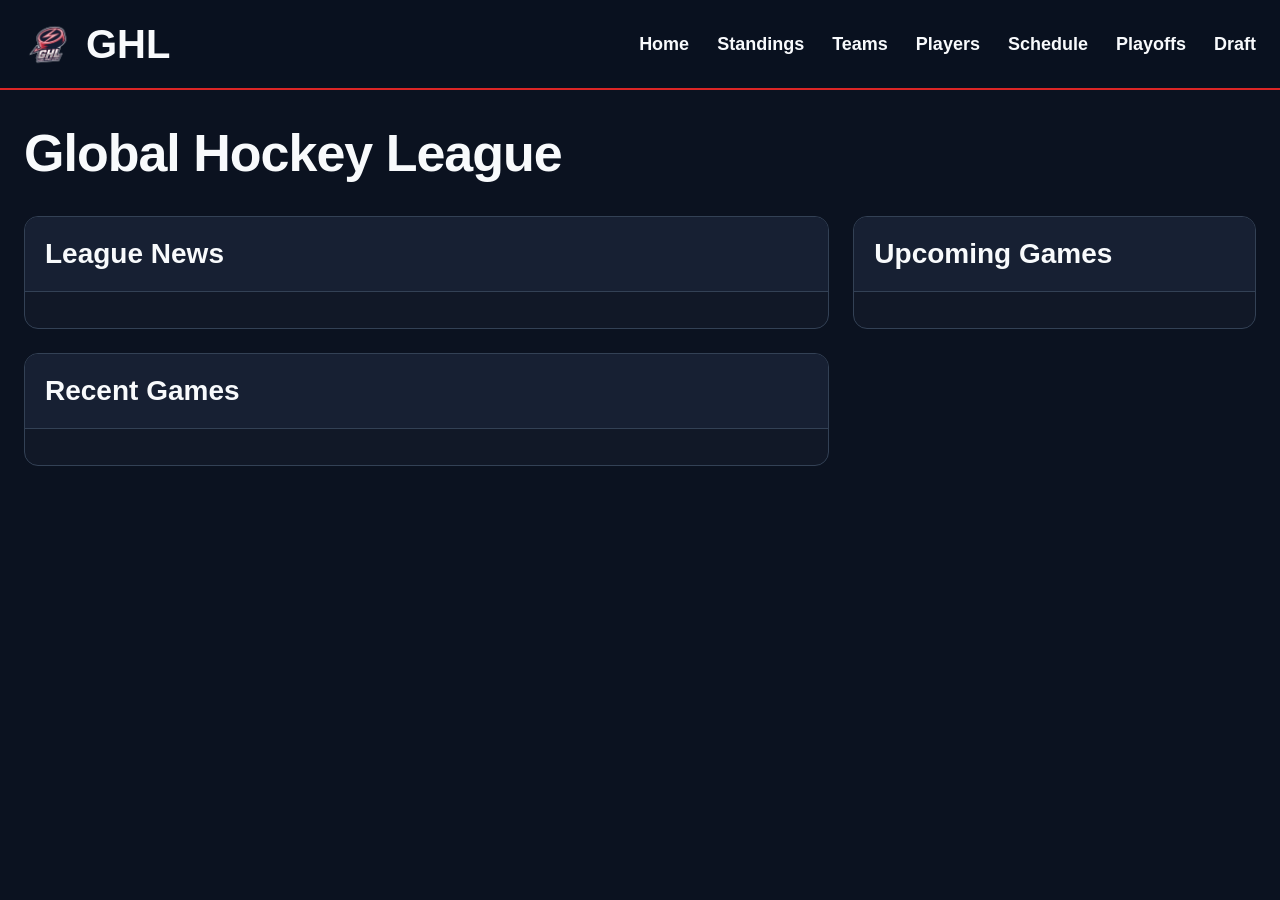
==== index.html @ 882de24a "2.3" ====
<!DOCTYPE html>
<html lang="en">
<head>

<meta charset="UTF-8">

<meta
name="viewport"
content="width=device-width, initial-scale=1.0">

<title>GHL</title>

<link rel="stylesheet" href="style.css">
<script src="helpers.js"></script>

<style>

.home-layout{

display:grid;

grid-template-columns:
2fr 1fr;

gap:24px;

}

.home-column{

display:flex;
flex-direction:column;

gap:24px;

}

.home-card{

background:#111827;

border:
1px solid #334155;

border-radius:14px;

overflow:hidden;

}

.home-card-header{

display:flex;
align-items:center;
justify-content:space-between;

padding:16px 20px;

background:#172033;

border-bottom:
1px solid #334155;

}

.home-card-title{

font-size:28px;
font-weight:900;

}

.home-card-body{

padding:18px;

}

/* =========================
   NEWS
========================= */

.news-list{

display:flex;
flex-direction:column;

gap:16px;

}

.news-item{

padding-bottom:16px;

border-bottom:
1px solid #334155;

}

.news-item:last-child{

border-bottom:none;
padding-bottom:0;

}

.news-headline{

font-size:20px;
font-weight:800;

line-height:1.4;

margin-bottom:8px;

}

.news-meta{

font-size:14px;
color:#94a3b8;

margin-bottom:10px;

}

.news-text{

font-size:15px;

line-height:1.6;

color:#e2e8f0;

}

/* =========================
   GAMES
========================= */

.games-list{

display:flex;
flex-direction:column;

gap:12px;

}

.game-card{

display:flex;
align-items:center;
justify-content:space-between;

background:#1b2432;

border:
1px solid #334155;

border-radius:12px;

padding:14px 18px;

transition:.15s;

}

.game-card:hover{

background:#243246;

transform:translateY(-1px);

}

.game-team{

display:flex;
align-items:center;

gap:12px;

width:220px;

}

.game-team img{

width:40px;
height:40px;

object-fit:contain;

}

.game-team-name{

font-size:17px;
font-weight:700;

}

.game-center{

display:flex;
flex-direction:column;
align-items:center;
justify-content:center;

gap:4px;

min-width:160px;

}

.game-score{

font-size:30px;
font-weight:900;

}

.game-status{

font-size:13px;
font-weight:700;

color:#94a3b8;

}

.game-date{

font-size:13px;

color:#94a3b8;

}

@media(max-width:1200px){

.home-layout{

grid-template-columns:1fr;

}

}

@media(max-width:850px){

.game-card{

flex-direction:column;

gap:14px;

}

.game-team{

width:100%;

justify-content:center;

}

}

</style>

</head>
<body>

<header>

<div class="nav">

<a class="brand" href="index.html">

<img src="GHL.png">

<span>GHL</span>

</a>

<div class="links">

<a href="index.html" class="active">Home</a>
<a href="standings.html">Standings</a>
<a href="teams.html">Teams</a>
<a href="players.html">Players</a>
<a href="schedule.html">Schedule</a>
<a href="playoffs.html">Playoffs</a>
<a href="draft.html">Draft</a>

</div>

</div>

</header>

<div class="container">

<div class="page-title">

Global Hockey League

</div>

<div class="home-layout">

<!-- =========================
     LEFT
========================= -->

<div class="home-column">

<!-- NEWS -->

<div class="home-card">

<div class="home-card-header">

<div class="home-card-title">

League News

</div>

</div>

<div
class="home-card-body"
id="newsFeed">

</div>

</div>

<!-- RECENT GAMES -->

<div class="home-card">

<div class="home-card-header">

<div class="home-card-title">

Recent Games

</div>

</div>

<div
class="home-card-body"
id="recentGames">

</div>

</div>

</div>

<!-- =========================
     RIGHT
========================= -->

<div class="home-column">

<!-- UPCOMING -->

<div class="home-card">

<div class="home-card-header">

<div class="home-card-title">

Upcoming Games

</div>

</div>

<div
class="home-card-body"
id="upcomingGames">

</div>

</div>

</div>

</div>

</div>

<script>

async function loadLeague() {

    const response =
        await fetch("league.json");

    return await response.json();

}

function latestStats(player) {

    return player.stats?.[
        player.stats.length - 1
    ] || {};

}

function getPlayerPoints(stats) {

    return (
        (stats.evG || 0) +
        (stats.ppG || 0) +
        (stats.shG || 0) +
        (stats.evA || 0) +
        (stats.ppA || 0) +
        (stats.shA || 0)
    );

}

function formatDate(day) {

    if (!day) {

        return "";

    }

    return new Date(day)
    .toLocaleDateString(
        "en-US",
        {

            weekday:"short",
            month:"short",
            day:"numeric"

        }
    );

}

loadLeague().then(data => {

    const teams = {};

    data.teams.forEach(team => {

        teams[team.tid] = team;

    });

    // =========================
    // NEWS
    // =========================

    const leaders =
        [...data.players]
        .sort((a, b) => {

            return (
                getPlayerPoints(
                    latestStats(b)
                )
            ) - (
                getPlayerPoints(
                    latestStats(a)
                )
            );

        })
        .slice(0,6);

    document
    .getElementById("newsFeed")
    .innerHTML =
        `
        <div class="news-list">

        ${leaders.map(player => {

            const stats =
                currentSeasonStats(player, currentSeason(data));

            const team =
                teams[player.tid];

            return `

            <div class="news-item">

                <div class="news-headline">

                    <a
                    href="player.html?pid=${player.pid}">

                        ${player.firstName}
                        ${player.lastName}

                    </a>

                    continues dominant season

                </div>

                <div class="news-meta">

                    ${
                        team?.region || ""
                    }
                    ${
                        team?.name || ""
                    }

                </div>

                <div class="news-text">

                    ${
                        player.firstName
                    }
                    ${
                        player.lastName
                    }

                    now has

                    <strong>

                        ${
                            getPlayerPoints(
                                stats
                            )
                        }
                        points

                    </strong>

                    in

                    ${
                        stats.gp || 0
                    }
                    games this season.

                </div>

            </div>

            `;

        }).join("")}

        </div>
        `;

    // =========================
    // RECENT GAMES
    // =========================

    const completedGames =
        [...data.games]
        .filter(game => {

            return (
                game.homePts !== undefined
            );

        })
        .slice(-10)
        .reverse();

    document
    .getElementById("recentGames")
    .innerHTML =
        `
        <div class="games-list">

        ${completedGames.map(game => {

            const home =
                teams[game.homeTid];

            const away =
                teams[game.awayTid];

            return `

            <a
            href="game.html?gid=${game.gid}">

                <div class="game-card">

                    <!-- AWAY -->

                    <div class="game-team">

                        <img
                        src="${
                            away.imgURL ||
                            away.imgURLSmall ||
                            "GHL.png"
                        }">

                        <div class="game-team-name">

                            ${away.region}

                        </div>

                    </div>

                    <!-- CENTER -->

                    <div class="game-center">

                        <div class="game-score">

                            ${game.awayPts}
                            -
                            ${game.homePts}

                        </div>

                        <div class="game-status">

                            FINAL

                        </div>

                        <div class="game-date">

                            ${formatDate(game.day)}

                        </div>

                    </div>

                    <!-- HOME -->

                    <div class="game-team">

                        <img
                        src="${
                            home.imgURL ||
                            home.imgURLSmall ||
                            "GHL.png"
                        }">

                        <div class="game-team-name">

                            ${home.region}

                        </div>

                    </div>

                </div>

            </a>

            `;

        }).join("")}

        </div>
        `;

    // =========================
    // UPCOMING GAMES
    // =========================

    const upcoming =
        (data.schedule || [])
        .slice(0,10);

    document
    .getElementById("upcomingGames")
    .innerHTML =
        `
        <div class="games-list">

        ${upcoming.map(game => {

            const home =
                teams[game.homeTid];

            const away =
                teams[game.awayTid];

            return `

            <div class="game-card">

                <!-- AWAY -->

                <div class="game-team">

                    <img
                    src="${
                        away.imgURL ||
                        away.imgURLSmall ||
                        "GHL.png"
                    }">

                    <div class="game-team-name">

                        ${away.region}

                    </div>

                </div>

                <!-- CENTER -->

                <div class="game-center">

                    <div class="game-score">

                        VS

                    </div>

                    <div class="game-status">

                        UPCOMING

                    </div>

                    <div class="game-date">

                        ${formatDate(game.day)}

                    </div>

                </div>

                <!-- HOME -->

                <div class="game-team">

                    <img
                    src="${
                        home.imgURL ||
                        home.imgURLSmall ||
                        "GHL.png"
                    }">

                    <div class="game-team-name">

                        ${home.region}

                    </div>

                </div>

            </div>

            `;

        }).join("")}

        </div>
        `;

});

</script>

</body>
</html>
---- style.css ----
/* =========================
   GLOBAL
========================= */

*{

margin:0;
padding:0;
box-sizing:border-box;

}

body{

background:#0b1220;

color:#f8fafc;

font-family:
"Segoe UI",
Tahoma,
Geneva,
Verdana,
sans-serif;

line-height:1.5;

}

a{

color:#f8fafc;
text-decoration:none;

}

.container{

max-width:1600px;

margin:auto;

padding:24px;

}

.page-title{

font-size:52px;
font-weight:900;

margin-bottom:24px;

letter-spacing:-1px;

}

/* =========================
   NAVBAR
========================= */

header{

background:#09111f;

border-bottom:
2px solid #dc2626;

position:sticky;

top:0;

z-index:1000;

}

.nav{

display:flex;
justify-content:space-between;
align-items:center;

padding:14px 24px;

max-width:1800px;

margin:auto;

}

.brand{

display:flex;
align-items:center;

gap:14px;

font-size:40px;
font-weight:900;

}

.brand img{

width:48px;
height:48px;

object-fit:contain;

}

.links{

display:flex;
align-items:center;

gap:28px;

}

.links a{

font-size:18px;
font-weight:700;

transition:.15s;

position:relative;

}

.links a:hover{

color:#ef4444;

}

.links a::after{

content:"";

position:absolute;

left:0;
bottom:-8px;

width:0;
height:2px;

background:#ef4444;

transition:.15s;

}

.links a:hover::after{

width:100%;

}

/* =========================
   CARDS
========================= */

.card{

background:#111827;

border:
1px solid #334155;

border-radius:12px;

padding:20px;

margin-bottom:24px;

}

.card h2{

font-size:28px;
font-weight:800;

margin-bottom:18px;

}

/* =========================
   TABLES
========================= */

table{

width:100%;

border-collapse:collapse;

}

th,
td{

padding:10px 12px;

border-bottom:
1px solid #334155;

text-align:left;

}

th{

background:#172033;

font-weight:800;

cursor:pointer;

white-space:nowrap;

position:sticky;
top:78px;

z-index:2;

transition:.15s;

}

th:hover{

background:#1e293b;

}

tr:nth-child(even){

background:
rgba(255,255,255,0.02);

}

tr:hover td{

background:#1b2432;

}

th.asc::after{

content:" ▲";

font-size:12px;

color:#60a5fa;

}

th.desc::after{

content:" ▼";

font-size:12px;

color:#60a5fa;

}

/* =========================
   TEAM / PLAYER CELLS
========================= */

.teamcell,
.player-cell{

display:flex;
align-items:center;

gap:10px;

font-weight:700;

}

.logo{

width:34px;
height:34px;

object-fit:contain;

}

.player-face{

width:38px;
height:38px;

border-radius:6px;

background:#1b2432;

padding:2px;

}

/* =========================
   BUTTONS
========================= */

button{

background:#1e293b;

border:
1px solid #475569;

border-radius:8px;

color:white;

padding:10px 16px;

font-size:15px;
font-weight:700;

cursor:pointer;

transition:.15s;

}

button:hover{

background:#334155;

}

button.active{

background:#dc2626;

border-color:#ef4444;

}

/* =========================
   FILTERS
========================= */

.filters{

display:flex;
gap:12px;

margin-bottom:20px;

flex-wrap:wrap;

}

/* =========================
   HOME PAGE
========================= */

.home-grid{

display:grid;

grid-template-columns:
2fr 1fr;

gap:24px;

}

.main-column,
.side-column{

display:flex;
flex-direction:column;

}

.scorecard{

display:flex;
align-items:center;
justify-content:space-between;

background:#1b2432;

border:
1px solid #334155;

border-radius:10px;

padding:14px 18px;

margin-bottom:10px;

transition:.15s;

font-weight:700;

}

.scorecard:hover{

background:#243246;

transform:translateY(-1px);

}

.score{

font-size:26px;
font-weight:900;

}

.news-item{

padding:14px 0;

border-bottom:
1px solid #334155;

}

.news-item:last-child{

border-bottom:none;

}

.news-title{

font-size:17px;
font-weight:700;

line-height:1.5;

}

/* =========================
   STANDINGS
========================= */

.standings-header{

display:flex;
justify-content:space-between;
align-items:center;

gap:20px;

margin-bottom:24px;

flex-wrap:wrap;

}

.standings-group-title{

font-size:34px;
font-weight:900;

margin-bottom:16px;

margin-top:10px;

}

.standings-section{

margin-bottom:40px;

}

.positive{

color:#22c55e;
font-weight:700;

}

.negative{

color:#ef4444;
font-weight:700;

}

/* =========================
   PLAYOFFS
========================= */

.playoff-wrapper{

overflow-x:auto;

padding-bottom:20px;

}

/* =========================
   FORMS
========================= */

input,
select{

background:#111827;

border:
1px solid #334155;

border-radius:8px;

color:white;

padding:12px 14px;

font-size:15px;

outline:none;

}

input:focus,
select:focus{

border-color:#ef4444;

}

/* =========================
   SCROLLBAR
========================= */

::-webkit-scrollbar{

width:10px;
height:10px;

}

::-webkit-scrollbar-track{

background:#111827;

}

::-webkit-scrollbar-thumb{

background:#334155;

border-radius:10px;

}

::-webkit-scrollbar-thumb:hover{

background:#475569;

}

/* =========================
   MOBILE
========================= */

@media(max-width:1200px){

.home-grid{

grid-template-columns:1fr;

}

}

@media(max-width:900px){

.page-title{

font-size:38px;

}

.nav{

flex-direction:column;

gap:14px;

align-items:flex-start;

}

.links{

flex-wrap:wrap;

gap:16px;

}

.brand{

font-size:32px;

}

th{

top:128px;

}

}

@media(max-width:700px){

.container{

padding:14px;

}

.page-title{

font-size:34px;

}

.links a{

font-size:16px;

}

.card{

padding:14px;

}

.score{

font-size:20px;

}

}
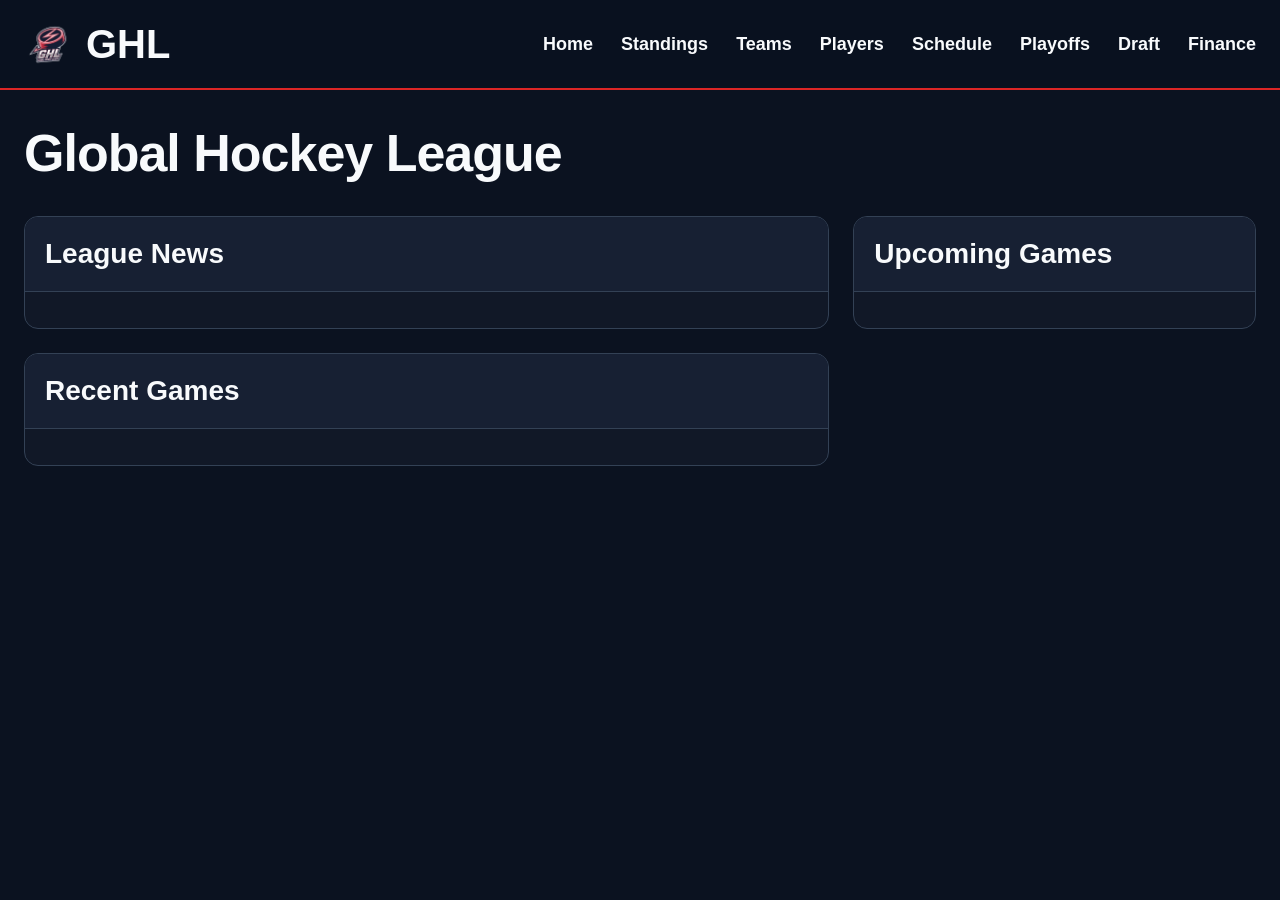
==== commit 9eb5f870: "2.5" ====
--- a/index.html
+++ b/index.html
@@ -295,6 +295,7 @@
 <a href="schedule.html">Schedule</a>
 <a href="playoffs.html">Playoffs</a>
 <a href="draft.html">Draft</a>
+<a href="finance.html">Finance</a>
 
 </div>
 
@@ -400,20 +401,11 @@
 
 <script>
 
-async function loadLeague() {
-
-    const response =
-        await fetch("league.json");
-
-    return await response.json();
-
-}
-
-function latestStats(player) {
-
-    return player.stats?.[
-        player.stats.length - 1
-    ] || {};
+async 
+
+function currentSeasonStats(player, data) {
+
+    return currentSeasonStats(player, data);
 
 }
 
@@ -492,7 +484,7 @@
         ${leaders.map(player => {
 
             const stats =
-                currentSeasonStats(player, currentSeason(data));
+                currentSeasonStats(player, data);
 
             const team =
                 teams[player.tid];
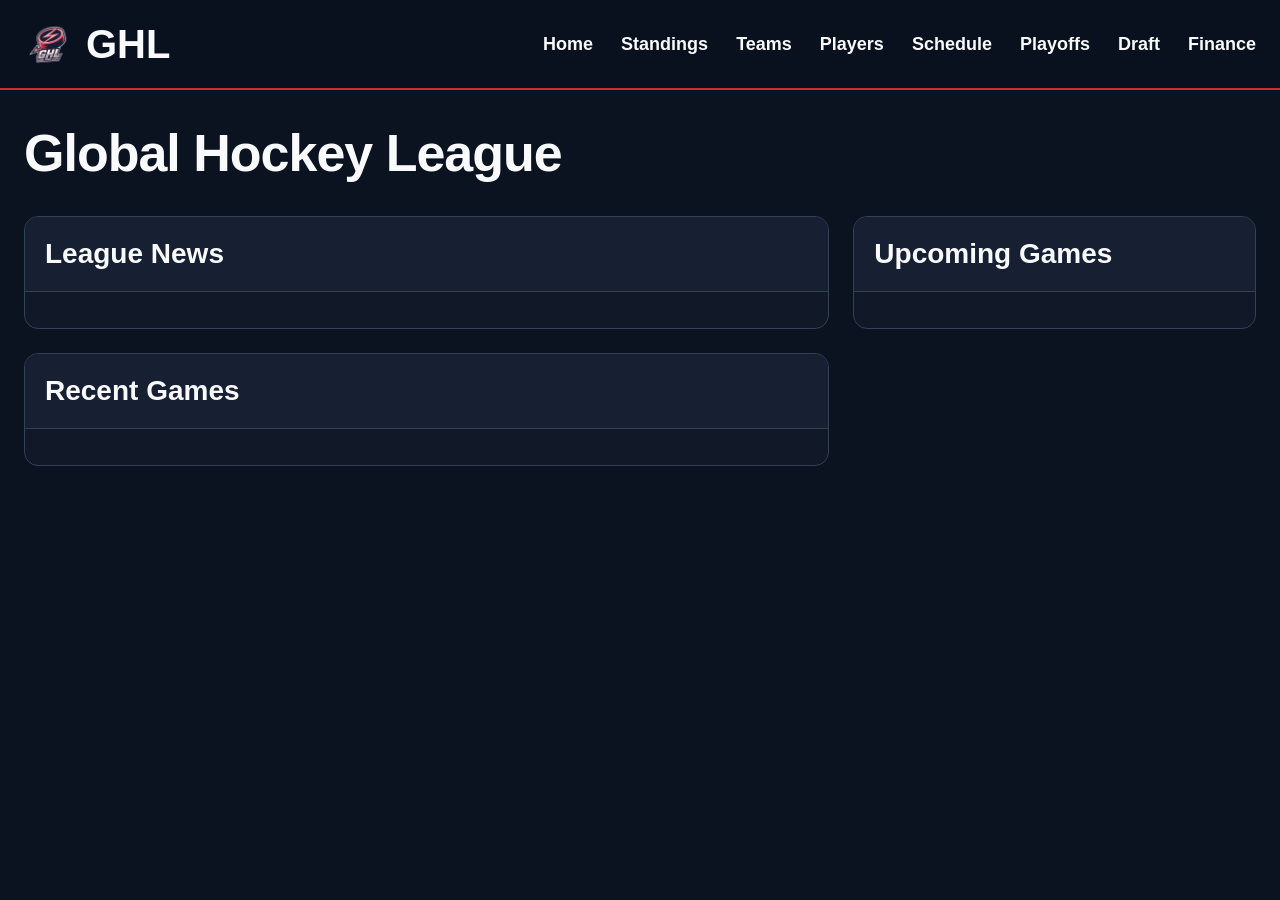
==== commit b8b4f62d: "2.6" ====
--- a/index.html
+++ b/index.html
@@ -403,11 +403,7 @@
 
 async 
 
-function currentSeasonStats(player, data) {
-
-    return currentSeasonStats(player, data);
-
-}
+
 
 function getPlayerPoints(stats) {
 
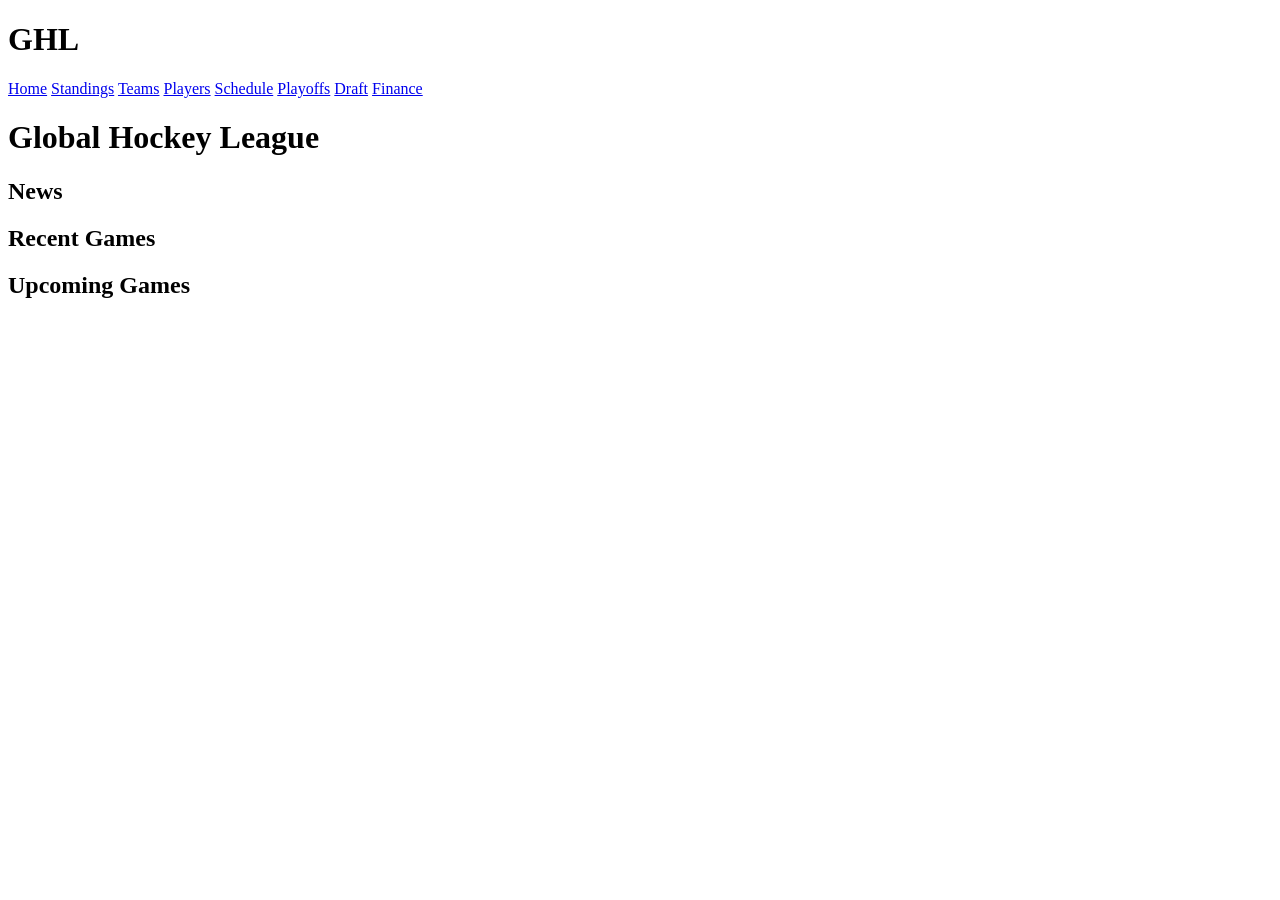
==== commit 4d203da3: "3.0" ====
--- a/index.html
+++ b/index.html
@@ -1,294 +1,18 @@
 <!DOCTYPE html>
 <html lang="en">
 <head>
-
 <meta charset="UTF-8">
-
-<meta
-name="viewport"
-content="width=device-width, initial-scale=1.0">
-
+<meta name="viewport" content="width=device-width, initial-scale=1.0">
 <title>GHL</title>
-
-<link rel="stylesheet" href="style.css">
-<script src="helpers.js"></script>
-
-<style>
-
-.home-layout{
-
-display:grid;
-
-grid-template-columns:
-2fr 1fr;
-
-gap:24px;
-
-}
-
-.home-column{
-
-display:flex;
-flex-direction:column;
-
-gap:24px;
-
-}
-
-.home-card{
-
-background:#111827;
-
-border:
-1px solid #334155;
-
-border-radius:14px;
-
-overflow:hidden;
-
-}
-
-.home-card-header{
-
-display:flex;
-align-items:center;
-justify-content:space-between;
-
-padding:16px 20px;
-
-background:#172033;
-
-border-bottom:
-1px solid #334155;
-
-}
-
-.home-card-title{
-
-font-size:28px;
-font-weight:900;
-
-}
-
-.home-card-body{
-
-padding:18px;
-
-}
-
-/* =========================
-   NEWS
-========================= */
-
-.news-list{
-
-display:flex;
-flex-direction:column;
-
-gap:16px;
-
-}
-
-.news-item{
-
-padding-bottom:16px;
-
-border-bottom:
-1px solid #334155;
-
-}
-
-.news-item:last-child{
-
-border-bottom:none;
-padding-bottom:0;
-
-}
-
-.news-headline{
-
-font-size:20px;
-font-weight:800;
-
-line-height:1.4;
-
-margin-bottom:8px;
-
-}
-
-.news-meta{
-
-font-size:14px;
-color:#94a3b8;
-
-margin-bottom:10px;
-
-}
-
-.news-text{
-
-font-size:15px;
-
-line-height:1.6;
-
-color:#e2e8f0;
-
-}
-
-/* =========================
-   GAMES
-========================= */
-
-.games-list{
-
-display:flex;
-flex-direction:column;
-
-gap:12px;
-
-}
-
-.game-card{
-
-display:flex;
-align-items:center;
-justify-content:space-between;
-
-background:#1b2432;
-
-border:
-1px solid #334155;
-
-border-radius:12px;
-
-padding:14px 18px;
-
-transition:.15s;
-
-}
-
-.game-card:hover{
-
-background:#243246;
-
-transform:translateY(-1px);
-
-}
-
-.game-team{
-
-display:flex;
-align-items:center;
-
-gap:12px;
-
-width:220px;
-
-}
-
-.game-team img{
-
-width:40px;
-height:40px;
-
-object-fit:contain;
-
-}
-
-.game-team-name{
-
-font-size:17px;
-font-weight:700;
-
-}
-
-.game-center{
-
-display:flex;
-flex-direction:column;
-align-items:center;
-justify-content:center;
-
-gap:4px;
-
-min-width:160px;
-
-}
-
-.game-score{
-
-font-size:30px;
-font-weight:900;
-
-}
-
-.game-status{
-
-font-size:13px;
-font-weight:700;
-
-color:#94a3b8;
-
-}
-
-.game-date{
-
-font-size:13px;
-
-color:#94a3b8;
-
-}
-
-@media(max-width:1200px){
-
-.home-layout{
-
-grid-template-columns:1fr;
-
-}
-
-}
-
-@media(max-width:850px){
-
-.game-card{
-
-flex-direction:column;
-
-gap:14px;
-
-}
-
-.game-team{
-
-width:100%;
-
-justify-content:center;
-
-}
-
-}
-
-</style>
-
 </head>
+
 <body>
 
 <header>
-
-<div class="nav">
-
-<a class="brand" href="index.html">
-
-<img src="GHL.png">
-
-<span>GHL</span>
-
-</a>
-
-<div class="links">
-
-<a href="index.html" class="active">Home</a>
+<h1>GHL</h1>
+
+<nav>
+<a href="index.html">Home</a>
 <a href="standings.html">Standings</a>
 <a href="teams.html">Teams</a>
 <a href="players.html">Players</a>
@@ -296,473 +20,312 @@
 <a href="playoffs.html">Playoffs</a>
 <a href="draft.html">Draft</a>
 <a href="finance.html">Finance</a>
-
-</div>
-
-</div>
-
+</nav>
 </header>
 
-<div class="container">
-
-<div class="page-title">
-
-Global Hockey League
-
-</div>
-
-<div class="home-layout">
-
-<!-- =========================
-     LEFT
-========================= -->
-
-<div class="home-column">
-
-<!-- NEWS -->
-
-<div class="home-card">
-
-<div class="home-card-header">
-
-<div class="home-card-title">
-
-League News
-
-</div>
-
-</div>
-
-<div
-class="home-card-body"
-id="newsFeed">
-
-</div>
-
-</div>
-
-<!-- RECENT GAMES -->
-
-<div class="home-card">
-
-<div class="home-card-header">
-
-<div class="home-card-title">
-
-Recent Games
-
-</div>
-
-</div>
-
-<div
-class="home-card-body"
-id="recentGames">
-
-</div>
-
-</div>
-
-</div>
-
-<!-- =========================
-     RIGHT
-========================= -->
-
-<div class="home-column">
-
-<!-- UPCOMING -->
-
-<div class="home-card">
-
-<div class="home-card-header">
-
-<div class="home-card-title">
-
-Upcoming Games
-
-</div>
-
-</div>
-
-<div
-class="home-card-body"
-id="upcomingGames">
-
-</div>
-
-</div>
-
-</div>
-
-</div>
-
-</div>
+<main>
+
+<h1>Global Hockey League</h1>
+
+<section>
+<h2>News</h2>
+<div id="news"></div>
+</section>
+
+<section>
+<h2>Recent Games</h2>
+<div id="recentGames"></div>
+</section>
+
+<section>
+<h2>Upcoming Games</h2>
+<div id="upcomingGames"></div>
+</section>
+
+</main>
 
 <script>
 
-async 
-
-
-
-function getPlayerPoints(stats) {
-
+async function loadLeague() {
+    const response = await fetch("league.json");
+    return await response.json();
+}
+
+function currentSeason(data) {
+    return data.gameAttributes?.season || 0;
+}
+
+function currentSeasonStats(player, data) {
+    const season = currentSeason(data);
+
+    const stats = player.stats?.filter(stat => {
+        return stat.season === season && !stat.playoffs;
+    }) || [];
+
+    if (stats.length > 1) {
+        return stats.find(stat => {
+            return stat.tid === player.tid;
+        }) || stats[0];
+    }
+
+    return stats[0] || {};
+}
+
+function currentSeasonTeam(team, data) {
+    const season = currentSeason(data);
+
+    return team.seasons?.find(s => {
+        return s.season === season;
+    }) || {};
+}
+
+function buildTeamMap(data) {
+    const teams = {};
+
+    data.teams.forEach(team => {
+        teams[team.tid] = team;
+    });
+
+    return teams;
+}
+
+function teamName(team) {
+    if (!team) {
+        return "Unknown Team";
+    }
+
+    return `${team.region} ${team.name}`;
+}
+
+function playerName(player) {
+    return `${player.firstName} ${player.lastName}`;
+}
+
+function getGoals(stats) {
     return (
         (stats.evG || 0) +
         (stats.ppG || 0) +
-        (stats.shG || 0) +
+        (stats.shG || 0)
+    );
+}
+
+function getAssists(stats) {
+    return (
         (stats.evA || 0) +
         (stats.ppA || 0) +
         (stats.shA || 0)
     );
-
+}
+
+function getPoints(stats) {
+    return getGoals(stats) + getAssists(stats);
+}
+
+function getAwayTid(game) {
+    return game.awayTid ?? game.away?.tid ?? game.lost?.tid ?? game.teams?.[0]?.tid;
+}
+
+function getHomeTid(game) {
+    return game.homeTid ?? game.home?.tid ?? game.won?.tid ?? game.teams?.[1]?.tid;
+}
+
+function getAwayPts(game) {
+    return game.awayPts ?? game.away?.pts ?? game.lost?.pts ?? 0;
+}
+
+function getHomePts(game) {
+    return game.homePts ?? game.home?.pts ?? game.won?.pts ?? 0;
 }
 
 function formatDate(day) {
-
-    if (!day) {
-
+    if (day === undefined || day === null) {
         return "";
-
-    }
-
-    return new Date(day)
-    .toLocaleDateString(
-        "en-US",
-        {
-
-            weekday:"short",
-            month:"short",
-            day:"numeric"
-
-        }
-    );
-
-}
-
-loadLeague().then(data => {
-
-    const teams = {};
-
-    data.teams.forEach(team => {
-
-        teams[team.tid] = team;
-
-    });
-
-    // =========================
-    // NEWS
-    // =========================
-
-    const leaders =
-        [...data.players]
+    }
+
+    return new Date(day).toLocaleDateString("en-US", {
+        weekday: "short",
+        month: "short",
+        day: "numeric",
+        year: "numeric"
+    });
+}
+
+function completedGames(data) {
+    return (data.games || []).filter(game => {
+        return (
+            getAwayTid(game) !== undefined &&
+            getHomeTid(game) !== undefined &&
+            (
+                game.awayPts !== undefined ||
+                game.away?.pts !== undefined ||
+                game.lost?.pts !== undefined
+            ) &&
+            (
+                game.homePts !== undefined ||
+                game.home?.pts !== undefined ||
+                game.won?.pts !== undefined
+            )
+        );
+    });
+}
+
+function upcomingGames(data) {
+    return data.schedule || [];
+}
+
+function getTopPlayers(data, limit = 5) {
+    return [...data.players]
+        .filter(player => {
+            return player.tid >= 0;
+        })
+        .map(player => {
+            const stats = currentSeasonStats(player, data);
+
+            return {
+                player,
+                stats,
+                goals: getGoals(stats),
+                assists: getAssists(stats),
+                points: getPoints(stats)
+            };
+        })
         .sort((a, b) => {
-
-            return (
-                getPlayerPoints(
-                    latestStats(b)
-                )
-            ) - (
-                getPlayerPoints(
-                    latestStats(a)
-                )
-            );
-
-        })
-        .slice(0,6);
-
-    document
-    .getElementById("newsFeed")
-    .innerHTML =
-        `
-        <div class="news-list">
-
-        ${leaders.map(player => {
-
-            const stats =
-                currentSeasonStats(player, data);
-
-            const team =
-                teams[player.tid];
-
-            return `
-
-            <div class="news-item">
-
-                <div class="news-headline">
-
-                    <a
-                    href="player.html?pid=${player.pid}">
-
-                        ${player.firstName}
-                        ${player.lastName}
-
+            return b.points - a.points;
+        })
+        .slice(0, limit);
+}
+
+function getTopTeams(data, limit = 5) {
+    return [...data.teams]
+        .map(team => {
+            const season = currentSeasonTeam(team, data);
+
+            return {
+                team,
+                season,
+                points: season.pts || 0
+            };
+        })
+        .sort((a, b) => {
+            return b.points - a.points;
+        })
+        .slice(0, limit);
+}
+
+function renderNews(data, teams) {
+    const leaders = getTopPlayers(data, 5);
+    const topTeams = getTopTeams(data, 3);
+
+    const items = [];
+
+    leaders.forEach(leader => {
+        const player = leader.player;
+        const team = teams[player.tid];
+
+        items.push(`
+            <article>
+                <h3>
+                    <a href="player.html?pid=${player.pid}">
+                        ${playerName(player)}
                     </a>
-
-                    continues dominant season
-
-                </div>
-
-                <div class="news-meta">
-
-                    ${
-                        team?.region || ""
-                    }
-                    ${
-                        team?.name || ""
-                    }
-
-                </div>
-
-                <div class="news-text">
-
-                    ${
-                        player.firstName
-                    }
-                    ${
-                        player.lastName
-                    }
-
-                    now has
-
-                    <strong>
-
-                        ${
-                            getPlayerPoints(
-                                stats
-                            )
-                        }
-                        points
-
-                    </strong>
-
-                    in
-
-                    ${
-                        stats.gp || 0
-                    }
-                    games this season.
-
-                </div>
-
-            </div>
-
-            `;
-
-        }).join("")}
-
-        </div>
-        `;
-
-    // =========================
-    // RECENT GAMES
-    // =========================
-
-    const completedGames =
-        [...data.games]
-        .filter(game => {
-
-            return (
-                game.homePts !== undefined
-            );
-
-        })
+                </h3>
+
+                <p>
+                    ${teamName(team)} forward has ${leader.points} points,
+                    ${leader.goals} goals, and ${leader.assists} assists this season.
+                </p>
+            </article>
+        `);
+    });
+
+    topTeams.forEach(entry => {
+        const team = entry.team;
+        const season = entry.season;
+
+        items.push(`
+            <article>
+                <h3>
+                    <a href="team.html?tid=${team.tid}">
+                        ${teamName(team)}
+                    </a>
+                </h3>
+
+                <p>
+                    ${teamName(team)} has ${season.pts || 0} points with a
+                    ${season.won || 0}-${season.lost || 0}-${season.otl || 0} record.
+                </p>
+            </article>
+        `);
+    });
+
+    if (items.length === 0) {
+        return "<p>No news available.</p>";
+    }
+
+    return items.join("");
+}
+
+function renderRecentGames(data, teams) {
+    const games = completedGames(data)
         .slice(-10)
         .reverse();
 
-    document
-    .getElementById("recentGames")
-    .innerHTML =
-        `
-        <div class="games-list">
-
-        ${completedGames.map(game => {
-
-            const home =
-                teams[game.homeTid];
-
-            const away =
-                teams[game.awayTid];
-
-            return `
-
-            <a
-            href="game.html?gid=${game.gid}">
-
-                <div class="game-card">
-
-                    <!-- AWAY -->
-
-                    <div class="game-team">
-
-                        <img
-                        src="${
-                            away.imgURL ||
-                            away.imgURLSmall ||
-                            "GHL.png"
-                        }">
-
-                        <div class="game-team-name">
-
-                            ${away.region}
-
-                        </div>
-
-                    </div>
-
-                    <!-- CENTER -->
-
-                    <div class="game-center">
-
-                        <div class="game-score">
-
-                            ${game.awayPts}
-                            -
-                            ${game.homePts}
-
-                        </div>
-
-                        <div class="game-status">
-
-                            FINAL
-
-                        </div>
-
-                        <div class="game-date">
-
-                            ${formatDate(game.day)}
-
-                        </div>
-
-                    </div>
-
-                    <!-- HOME -->
-
-                    <div class="game-team">
-
-                        <img
-                        src="${
-                            home.imgURL ||
-                            home.imgURLSmall ||
-                            "GHL.png"
-                        }">
-
-                        <div class="game-team-name">
-
-                            ${home.region}
-
-                        </div>
-
-                    </div>
-
-                </div>
-
-            </a>
-
-            `;
-
-        }).join("")}
-
-        </div>
+    if (games.length === 0) {
+        return "<p>No recent games available.</p>";
+    }
+
+    return games.map(game => {
+        const awayTeam = teams[getAwayTid(game)];
+        const homeTeam = teams[getHomeTid(game)];
+
+        return `
+            <p>
+                <a href="game.html?gid=${game.gid}">
+                    ${teamName(awayTeam)}
+                    ${getAwayPts(game)}
+                    -
+                    ${getHomePts(game)}
+                    ${teamName(homeTeam)}
+                </a>
+                ${game.day !== undefined ? ` — ${formatDate(game.day)}` : ""}
+            </p>
         `;
-
-    // =========================
-    // UPCOMING GAMES
-    // =========================
-
-    const upcoming =
-        (data.schedule || [])
-        .slice(0,10);
-
-    document
-    .getElementById("upcomingGames")
-    .innerHTML =
-        `
-        <div class="games-list">
-
-        ${upcoming.map(game => {
-
-            const home =
-                teams[game.homeTid];
-
-            const away =
-                teams[game.awayTid];
-
-            return `
-
-            <div class="game-card">
-
-                <!-- AWAY -->
-
-                <div class="game-team">
-
-                    <img
-                    src="${
-                        away.imgURL ||
-                        away.imgURLSmall ||
-                        "GHL.png"
-                    }">
-
-                    <div class="game-team-name">
-
-                        ${away.region}
-
-                    </div>
-
-                </div>
-
-                <!-- CENTER -->
-
-                <div class="game-center">
-
-                    <div class="game-score">
-
-                        VS
-
-                    </div>
-
-                    <div class="game-status">
-
-                        UPCOMING
-
-                    </div>
-
-                    <div class="game-date">
-
-                        ${formatDate(game.day)}
-
-                    </div>
-
-                </div>
-
-                <!-- HOME -->
-
-                <div class="game-team">
-
-                    <img
-                    src="${
-                        home.imgURL ||
-                        home.imgURLSmall ||
-                        "GHL.png"
-                    }">
-
-                    <div class="game-team-name">
-
-                        ${home.region}
-
-                    </div>
-
-                </div>
-
-            </div>
-
-            `;
-
-        }).join("")}
-
-        </div>
+    }).join("");
+}
+
+function renderUpcomingGames(data, teams) {
+    const games = upcomingGames(data).slice(0, 10);
+
+    if (games.length === 0) {
+        return "<p>No upcoming games scheduled.</p>";
+    }
+
+    return games.map(game => {
+        const awayTeam = teams[getAwayTid(game)];
+        const homeTeam = teams[getHomeTid(game)];
+
+        return `
+            <p>
+                ${teamName(awayTeam)}
+                @
+                ${teamName(homeTeam)}
+                ${game.day !== undefined ? ` — ${formatDate(game.day)}` : ""}
+            </p>
         `;
-
+    }).join("");
+}
+
+loadLeague().then(data => {
+    const teams = buildTeamMap(data);
+
+    document.getElementById("news").innerHTML =
+        renderNews(data, teams);
+
+    document.getElementById("recentGames").innerHTML =
+        renderRecentGames(data, teams);
+
+    document.getElementById("upcomingGames").innerHTML =
+        renderUpcomingGames(data, teams);
 });
 
 </script>
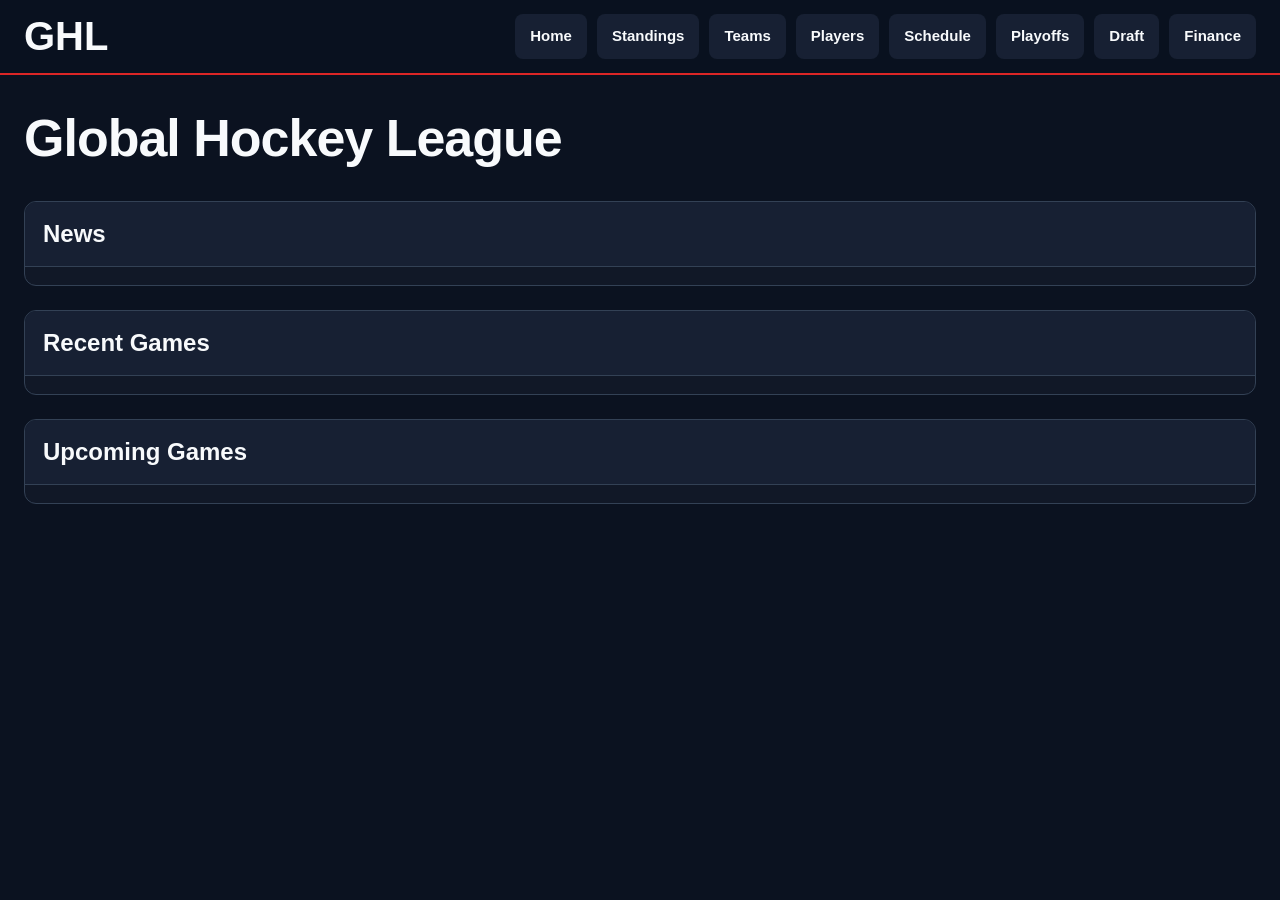
==== commit 4ac1ed47: "3.1" ====
--- a/index.html
+++ b/index.html
@@ -3,7 +3,8 @@
 <head>
 <meta charset="UTF-8">
 <meta name="viewport" content="width=device-width, initial-scale=1.0">
-<title>GHL</title>
+<title>Draft</title>
+<link rel="stylesheet" href="style.css">
 </head>
 
 <body>
--- a/style.css
+++ b/style.css
@@ -0,0 +1,639 @@
+/* =========================
+   GLOBAL RESET
+========================= */
+
+* {
+    margin: 0;
+    padding: 0;
+    box-sizing: border-box;
+}
+
+html {
+    scroll-behavior: smooth;
+}
+
+body {
+    background: #0b1220;
+    color: #f8fafc;
+    font-family: "Segoe UI", Tahoma, Geneva, Verdana, sans-serif;
+    line-height: 1.5;
+}
+
+/* =========================
+   LINKS
+========================= */
+
+a {
+    color: #f8fafc;
+    text-decoration: none;
+}
+
+a:hover {
+    color: #ef4444;
+}
+
+/* =========================
+   PAGE LAYOUT
+========================= */
+
+main {
+    max-width: 1600px;
+    margin: 0 auto;
+    padding: 24px;
+}
+
+main > h1 {
+    font-size: 52px;
+    font-weight: 900;
+    letter-spacing: -1px;
+    margin-bottom: 24px;
+}
+
+/* =========================
+   HEADER / NAV
+========================= */
+
+body > header {
+    background: #09111f;
+    border-bottom: 2px solid #dc2626;
+    position: sticky;
+    top: 0;
+    z-index: 1000;
+
+    display: flex;
+    align-items: center;
+    justify-content: space-between;
+
+    padding: 14px 24px;
+}
+
+body > header h1 {
+    font-size: 40px;
+    font-weight: 900;
+    line-height: 1;
+}
+
+nav {
+    display: flex;
+    align-items: center;
+    flex-wrap: wrap;
+    gap: 10px;
+}
+
+nav a {
+    display: inline-flex;
+    align-items: center;
+    justify-content: center;
+
+    min-height: 42px;
+
+    padding: 10px 14px;
+
+    background: #172033;
+
+    border: 1px solid transparent;
+    border-radius: 8px;
+
+    font-size: 15px;
+    font-weight: 700;
+
+    transition: 0.15s;
+}
+
+nav a:hover {
+    background: #1e293b;
+    border-color: #ef4444;
+    color: #ef4444;
+    transform: translateY(-1px);
+}
+
+nav a[href="index.html"]:is(:hover),
+nav a[href="standings.html"]:is(:hover),
+nav a[href="teams.html"]:is(:hover),
+nav a[href="players.html"]:is(:hover),
+nav a[href="schedule.html"]:is(:hover),
+nav a[href="playoffs.html"]:is(:hover),
+nav a[href="draft.html"]:is(:hover),
+nav a[href="finance.html"]:is(:hover) {
+    color: #ef4444;
+}
+
+/* =========================
+   SECTIONS / CARDS
+========================= */
+
+section {
+    background: #111827;
+
+    border: 1px solid #334155;
+    border-radius: 12px;
+
+    overflow: hidden;
+
+    margin-bottom: 24px;
+}
+
+section > h2 {
+    background: #172033;
+
+    padding: 14px 18px;
+
+    font-size: 24px;
+    font-weight: 800;
+
+    border-bottom: 1px solid #334155;
+}
+
+section > h3 {
+    font-size: 22px;
+    font-weight: 800;
+
+    margin: 18px;
+}
+
+section > p,
+section > div,
+section > table,
+section > input,
+section > ol {
+    margin: 18px;
+}
+
+/* Nested sections inside generated content */
+section section {
+    background: #0f172a;
+    border-color: #334155;
+    margin: 18px 0;
+}
+
+section section > h3 {
+    background: #172033;
+    border-bottom: 1px solid #334155;
+    margin: 0;
+    padding: 12px 16px;
+}
+
+/* =========================
+   TEXT
+========================= */
+
+p {
+    color: #dbe4ef;
+    margin-bottom: 10px;
+}
+
+h1,
+h2,
+h3 {
+    color: #f8fafc;
+}
+
+h3 {
+    font-size: 20px;
+    font-weight: 800;
+    margin-bottom: 10px;
+}
+
+article {
+    background: #1b2432;
+
+    border: 1px solid #334155;
+    border-radius: 10px;
+
+    padding: 16px;
+
+    margin-bottom: 16px;
+}
+
+article h3 {
+    font-size: 22px;
+    font-weight: 900;
+}
+
+article p:last-child {
+    margin-bottom: 0;
+}
+
+/* =========================
+   TABLES
+========================= */
+
+table {
+    width: calc(100% - 36px);
+
+    margin: 18px;
+
+    border-collapse: collapse;
+
+    background: #111827;
+
+    font-size: 14px;
+}
+
+thead {
+    background: #172033;
+}
+
+th,
+td {
+    padding: 10px 12px;
+
+    border-bottom: 1px solid #334155;
+
+    text-align: left;
+    white-space: nowrap;
+    vertical-align: middle;
+}
+
+th {
+    background: #172033;
+
+    font-weight: 800;
+
+    cursor: pointer;
+
+    position: sticky;
+    top: 72px;
+
+    z-index: 5;
+}
+
+td {
+    font-weight: 600;
+}
+
+tbody tr:nth-child(even) {
+    background: rgba(255,255,255,0.02);
+}
+
+tbody tr:hover td {
+    background: #1b2432;
+}
+
+th.asc::after {
+    content: " ▲";
+    font-size: 11px;
+    color: #60a5fa;
+}
+
+th.desc::after {
+    content: " ▼";
+    font-size: 11px;
+    color: #60a5fa;
+}
+
+/* Tables inside section should scroll cleanly */
+section {
+    overflow-x: auto;
+}
+
+/* =========================
+   TABLE VALUE COLORS
+========================= */
+
+.positive,
+td.positive {
+    color: #22c55e;
+    font-weight: 800;
+}
+
+.negative,
+td.negative {
+    color: #ef4444;
+    font-weight: 800;
+}
+
+/* =========================
+   FORMS
+========================= */
+
+input,
+select,
+button {
+    background: #111827;
+    color: #f8fafc;
+
+    border: 1px solid #334155;
+    border-radius: 8px;
+
+    padding: 12px 14px;
+
+    font-size: 15px;
+    font-family: inherit;
+
+    outline: none;
+}
+
+input {
+    min-width: 320px;
+}
+
+input:focus,
+select:focus {
+    border-color: #ef4444;
+}
+
+button {
+    font-weight: 700;
+    cursor: pointer;
+    transition: 0.15s;
+}
+
+button:hover {
+    background: #1e293b;
+    border-color: #ef4444;
+    color: #ef4444;
+}
+
+/* =========================
+   LISTS
+========================= */
+
+ol,
+ul {
+    padding-left: 28px;
+}
+
+li {
+    margin-bottom: 8px;
+    color: #e2e8f0;
+}
+
+/* =========================
+   IMAGES / LOGOS
+========================= */
+
+img {
+    max-width: 100%;
+}
+
+article img {
+    width: 110px;
+    height: 110px;
+
+    object-fit: contain;
+
+    display: block;
+
+    margin: 12px 0;
+
+    filter: drop-shadow(0 4px 10px rgba(0,0,0,0.35));
+}
+
+td img {
+    width: 28px;
+    height: 28px;
+
+    object-fit: contain;
+
+    vertical-align: middle;
+}
+
+/* =========================
+   GENERATED PICK LISTS
+========================= */
+
+#lotteryResults p,
+#draftOrder p {
+    display: flex;
+    align-items: center;
+    justify-content: space-between;
+
+    background: #1b2432;
+
+    border: 1px solid #334155;
+    border-radius: 8px;
+
+    padding: 10px 12px;
+
+    margin-bottom: 8px;
+
+    font-weight: 700;
+}
+
+#draftOrder h3 {
+    font-size: 22px;
+    font-weight: 900;
+
+    margin: 22px 0 12px;
+
+    padding-bottom: 8px;
+
+    border-bottom: 1px solid #334155;
+}
+
+#draftOrder h3:first-child {
+    margin-top: 0;
+}
+
+/* =========================
+   HOME PAGE NEWS
+========================= */
+
+#news article {
+    background: #1b2432;
+}
+
+#news article h3 {
+    margin-bottom: 8px;
+}
+
+#recentGames p,
+#upcomingGames p {
+    background: #1b2432;
+
+    border: 1px solid #334155;
+    border-radius: 8px;
+
+    padding: 12px 14px;
+
+    margin-bottom: 10px;
+
+    font-weight: 700;
+}
+
+/* =========================
+   TEAMS PAGE
+========================= */
+
+#teamsList {
+    display: grid;
+
+    grid-template-columns: repeat(auto-fill, minmax(260px, 1fr));
+
+    gap: 24px;
+}
+
+#teamsList article {
+    margin: 0;
+
+    display: flex;
+    flex-direction: column;
+
+    align-items: center;
+
+    text-align: center;
+
+    transition: 0.18s;
+}
+
+#teamsList article:hover {
+    transform: translateY(-4px);
+
+    border-color: #ef4444;
+
+    box-shadow: 0 10px 30px rgba(0,0,0,0.35);
+}
+
+#teamsList article table {
+    width: 100%;
+    margin: 12px 0 0;
+}
+
+#teamsList article th,
+#teamsList article td {
+    white-space: normal;
+}
+
+/* =========================
+   PLAYER / TEAM INFO TABLES
+========================= */
+
+#playerInfoBody th,
+#teamInfoBody th,
+#contractBody th,
+#draftBody th,
+#gameInfoBody th {
+    width: 220px;
+    color: #cbd5e1;
+}
+
+/* =========================
+   PLAYOFFS
+========================= */
+
+#playoffBracket {
+    display: grid;
+
+    grid-template-columns: repeat(auto-fit, minmax(260px, 1fr));
+
+    gap: 18px;
+}
+
+#playoffBracket section {
+    margin: 0;
+}
+
+#playoffBracket p {
+    background: #1b2432;
+
+    border: 1px solid #334155;
+    border-radius: 8px;
+
+    padding: 10px 12px;
+
+    margin: 10px;
+}
+
+/* =========================
+   EMPTY STATES
+========================= */
+
+td[colspan],
+section > p:only-child {
+    color: #94a3b8;
+}
+
+/* =========================
+   SCROLLBAR
+========================= */
+
+::-webkit-scrollbar {
+    width: 10px;
+    height: 10px;
+}
+
+::-webkit-scrollbar-track {
+    background: #111827;
+}
+
+::-webkit-scrollbar-thumb {
+    background: #334155;
+    border-radius: 10px;
+}
+
+::-webkit-scrollbar-thumb:hover {
+    background: #475569;
+}
+
+/* =========================
+   RESPONSIVE
+========================= */
+
+@media (max-width: 1100px) {
+    body > header {
+        flex-direction: column;
+        align-items: flex-start;
+        gap: 14px;
+    }
+
+    nav {
+        width: 100%;
+    }
+
+    nav a {
+        flex: 1 1 auto;
+        text-align: center;
+    }
+
+    th {
+        top: 132px;
+    }
+}
+
+@media (max-width: 800px) {
+    main {
+        padding: 14px;
+    }
+
+    main > h1 {
+        font-size: 36px;
+    }
+
+    body > header h1 {
+        font-size: 32px;
+    }
+
+    section > h2 {
+        font-size: 20px;
+    }
+
+    table {
+        font-size: 13px;
+    }
+
+    th,
+    td {
+        padding: 8px 10px;
+    }
+
+    input {
+        min-width: 100%;
+        width: calc(100% - 36px);
+    }
+
+    #teamsList {
+        grid-template-columns: 1fr;
+    }
+}
+
+@media (max-width: 500px) {
+    nav a {
+        font-size: 14px;
+        padding: 8px 10px;
+    }
+
+    main > h1 {
+        font-size: 32px;
+    }
+}
